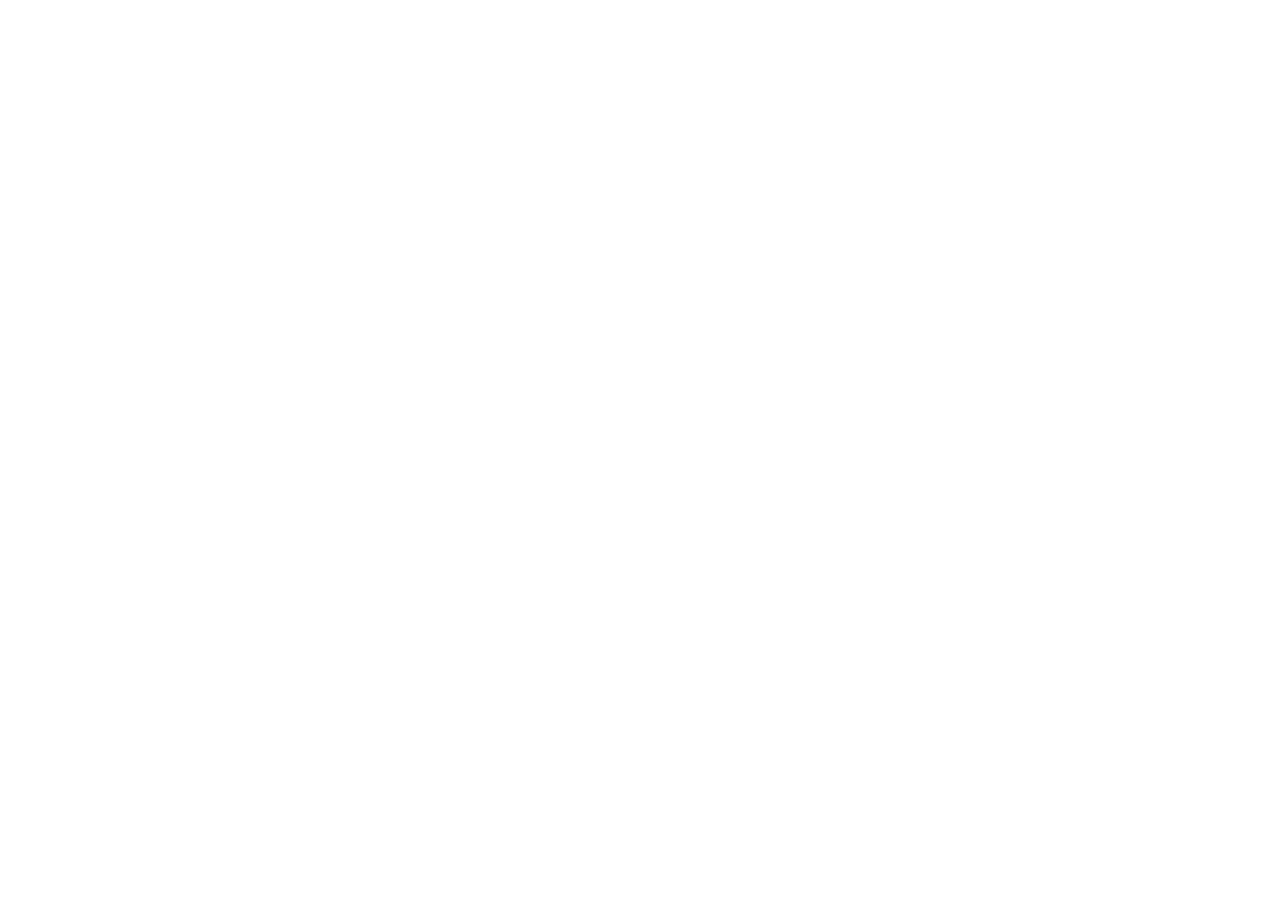
==== src/main/resources/edit-dev.html @ 71436c78 "prepared for asnarc level editor" ====
<!DOCTYPE html>
<html>
<head>
  <title>Asnarc Editor</title>
  <meta http-equiv="Content-Type" content="text/html; charset=UTF-8"/>
</head>
<body style="margin: 0px">

<div style="width: 600px; height=600px;">
    <canvas style="display: inline" id="canvas" width="600" height="600" tabindex="1"></canvas>
</div>

<script type="text/javascript" src="../asnarc-fastopt.js"></script>
<script type="text/javascript" src="/workbench.js"></script>
<script>
    AsnarcJSEditor.main(document.getElementById('canvas'), '[base64]');
</script>
</body>
</html>
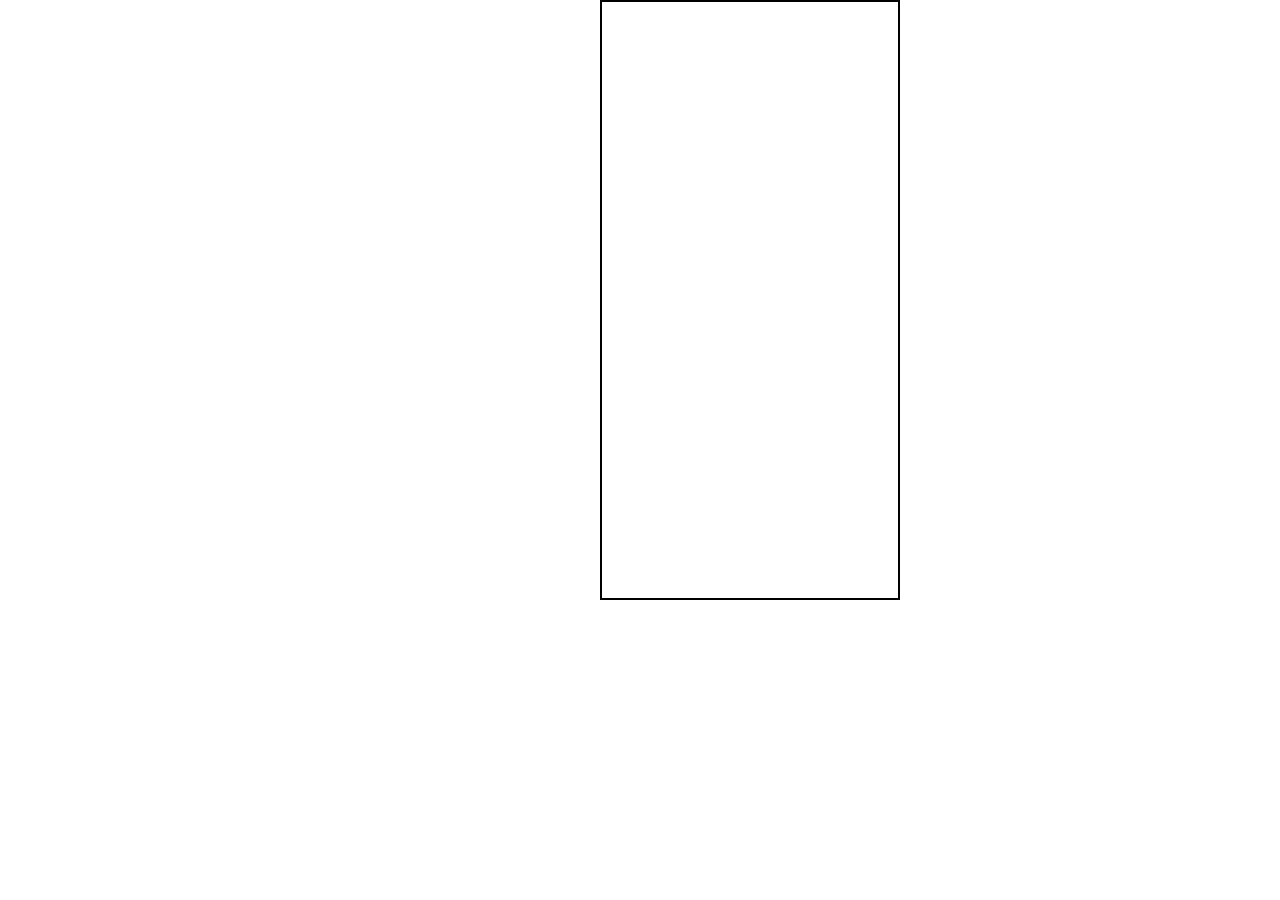
==== commit 2fa1527a: "extended editor page by detailed view and highlight current element" ====
--- a/src/main/resources/edit-dev.html
+++ b/src/main/resources/edit-dev.html
@@ -6,8 +6,13 @@
 </head>
 <body style="margin: 0px">
 
-<div style="width: 600px; height=600px;">
-    <canvas style="display: inline" id="canvas" width="600" height="600" tabindex="1"></canvas>
+<div style="width: 900px; height: 600px;">
+    <div style="float: left; width: 600px; height: 600px;">
+        <canvas style="display: inline" id="canvas" width="600" height="600" tabindex="1"></canvas>
+    </div>
+    <div id="edit" style="width:300px; height: 600px; float: left; box-sizing: border-box; border-style: solid; border-width: 2px;">
+        <canvas style="display: inline; width: 300px; height: 300px;" id="canvas-details" width="300" height="300"></canvas>
+    </div>
 </div>
 
 <script type="text/javascript" src="../asnarc-fastopt.js"></script>
